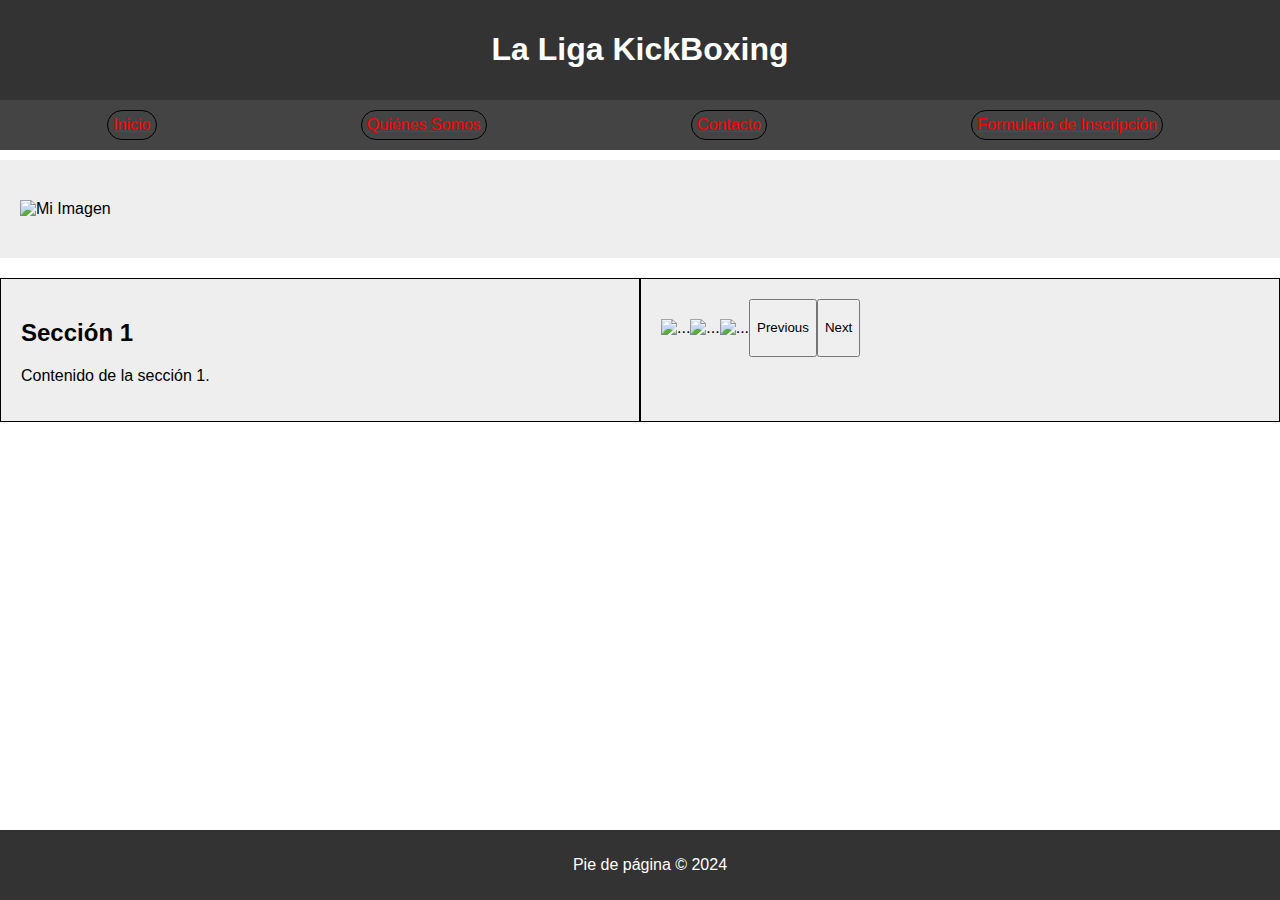
==== index.html @ 10f0c75c "Primer commit" ====
<!DOCTYPE html>
<html lang="es">

<head>
    <meta charset="UTF-8">
    <meta name="viewport" content="width=device-width, initial-scale=1.0">
    <title>La Liga</title>
    <link href="https://cdn.jsdelivr.net/npm/bootstrap@5.3.2/dist/css/bootstrap.min.css" rel="stylesheet" integrity="sha384-T3c6CoIi6uLrA9TneNEoa7RxnatzjcDSCmG1MXxSR1GAsXEV/Dwwykc2MPK8M2HN" crossorigin="anonymous">
    <script src="https://cdn.jsdelivr.net/npm/bootstrap@5.3.2/dist/js/bootstrap.bundle.min.js" integrity="sha384-C6RzsynM9kWDrMNeT87bh95OGNyZPhcTNXj1NW7RuBCsyN/o0jlpcV8Qyq46cDfL" crossorigin="anonymous"></script>
    <link rel="stylesheet" href="./estilos/index.css">
</head>

<body>

    <header>
        <h1>La Liga KickBoxing</h1>
    </header>

    <nav>
        <ul>
            <li><a href="./index.html">Inicio</a></li>
            <li><a href="./pages/quienesSomos.html">Quiénes Somos</a></li>
            <li><a href="./pages/contacto.html">Contacto</a></li>
            <li><a href="./pages/registro.html">Formulario de Inscripción</a></li>
        </ul>
    </nav>

    <section>
        <img src="tu-imagen.jpg" alt="Mi Imagen">
    </section>
    <div>
        <section>
            <h2>Sección 1</h2>
            <p>Contenido de la sección 1.</p>
        </section>

        <section>
            <div id="carouselExampleAutoplaying" class="carousel slide" data-bs-ride="carousel">
                <div class="carousel-inner">
                  <div class="carousel-item active">
                    <img src="..." class="d-block w-100" alt="...">
                  </div>
                  <div class="carousel-item">
                    <img src="..." class="d-block w-100" alt="...">
                  </div>
                  <div class="carousel-item">
                    <img src="..." class="d-block w-100" alt="...">
                  </div>
                </div>
                <button class="carousel-control-prev" type="button" data-bs-target="#carouselExampleAutoplaying" data-bs-slide="prev">
                  <span class="carousel-control-prev-icon" aria-hidden="true"></span>
                  <span class="visually-hidden">Previous</span>
                </button>
                <button class="carousel-control-next" type="button" data-bs-target="#carouselExampleAutoplaying" data-bs-slide="next">
                  <span class="carousel-control-next-icon" aria-hidden="true"></span>
                  <span class="visually-hidden">Next</span>
                </button>
              </div>
        </section>
    </div>
    <footer>
        <p>Pie de página &copy; 2024</p>
    </footer>

</body>

</html>
---- estilos/index.css ----
body {
    font-family: Arial, sans-serif;
    margin: 0;
    padding: 0;
    box-sizing: border-box;
}

header {
    background-color: #333;
    color: white;
    padding: 10px;
    text-align: center;
}

nav {
    background-color: #444;
    padding: 10px;
}

nav ul {
    
    list-style-type: none;
    margin: 0;
    padding: 0;
    display: flex;
    justify-content: space-around;
}

nav li {
    border: solid black 1px;
    border-radius: 20px;
    display: inline;
    margin-right: 10px;
    padding: 5px;
}

a{
    color: red;
}
img {
    width: 100%;
    height: auto;
    display: block;
    margin: 20px 0;
}

div {
    display: flex;
}
section {
    padding: 20px;
    margin: 10px 0;
    background-color: #eee;
}

div section {
    border: solid 1px black;
    width: 50%;
    padding: 20px;
    margin: 10px 0;
    background-color: #eee;
}

footer {
    background-color: #333;
    color: white;
    text-align: center;
    padding: 10px;
    position: fixed;
    bottom: 0;
    width: 100%;
}
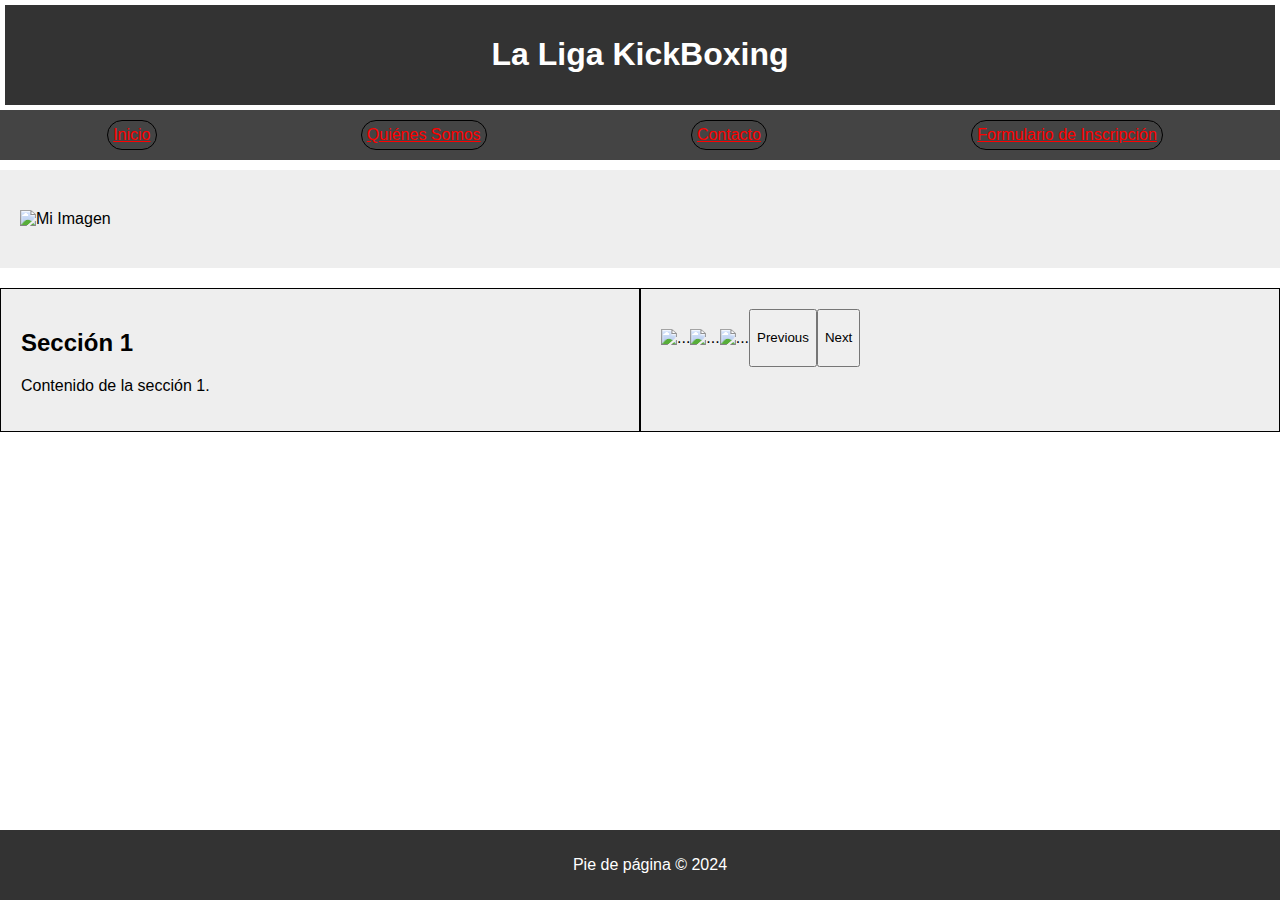
==== commit 58d7e27e: "modifico el estilo del header y nav" ====
--- a/index.html
+++ b/index.html
@@ -2,65 +2,70 @@
 <html lang="es">
 
 <head>
-    <meta charset="UTF-8">
-    <meta name="viewport" content="width=device-width, initial-scale=1.0">
-    <title>La Liga</title>
-    <link href="https://cdn.jsdelivr.net/npm/bootstrap@5.3.2/dist/css/bootstrap.min.css" rel="stylesheet" integrity="sha384-T3c6CoIi6uLrA9TneNEoa7RxnatzjcDSCmG1MXxSR1GAsXEV/Dwwykc2MPK8M2HN" crossorigin="anonymous">
-    <script src="https://cdn.jsdelivr.net/npm/bootstrap@5.3.2/dist/js/bootstrap.bundle.min.js" integrity="sha384-C6RzsynM9kWDrMNeT87bh95OGNyZPhcTNXj1NW7RuBCsyN/o0jlpcV8Qyq46cDfL" crossorigin="anonymous"></script>
-    <link rel="stylesheet" href="./estilos/index.css">
+  <meta charset="UTF-8">
+  <meta name="viewport" content="width=device-width, initial-scale=1.0">
+  <title>La Liga</title>
+  <link href="https://cdn.jsdelivr.net/npm/bootstrap@5.3.2/dist/css/bootstrap.min.css" rel="stylesheet"
+    integrity="sha384-T3c6CoIi6uLrA9TneNEoa7RxnatzjcDSCmG1MXxSR1GAsXEV/Dwwykc2MPK8M2HN" crossorigin="anonymous">
+  <script src="https://cdn.jsdelivr.net/npm/bootstrap@5.3.2/dist/js/bootstrap.bundle.min.js"
+    integrity="sha384-C6RzsynM9kWDrMNeT87bh95OGNyZPhcTNXj1NW7RuBCsyN/o0jlpcV8Qyq46cDfL"
+    crossorigin="anonymous"></script>
+  <link rel="stylesheet" href="./estilos/index.css">
 </head>
 
 <body>
 
-    <header>
-        <h1>La Liga KickBoxing</h1>
-    </header>
+  <header>
+    <h1>La Liga KickBoxing</h1>
+  </header>
 
-    <nav>
-        <ul>
-            <li><a href="./index.html">Inicio</a></li>
-            <li><a href="./pages/quienesSomos.html">Quiénes Somos</a></li>
-            <li><a href="./pages/contacto.html">Contacto</a></li>
-            <li><a href="./pages/registro.html">Formulario de Inscripción</a></li>
-        </ul>
-    </nav>
+  <nav>
+    <ul>
+      <li><a href="./index.html">Inicio</a></li>
+      <li><a href="./pages/quienesSomos.html">Quiénes Somos</a></li>
+      <li><a href="./pages/contacto.html">Contacto</a></li>
+      <li><a href="./pages/registro.html">Formulario de Inscripción</a></li>
+    </ul>
+  </nav>
+
+  <section>
+    <img src="tu-imagen.jpg" alt="Mi Imagen">
+  </section>
+  <div>
+    <section>
+      <h2>Sección 1</h2>
+      <p>Contenido de la sección 1.</p>
+    </section>
 
     <section>
-        <img src="tu-imagen.jpg" alt="Mi Imagen">
+      <div id="carouselExampleAutoplaying" class="carousel slide" data-bs-ride="carousel">
+        <div class="carousel-inner">
+          <div class="carousel-item active">
+            <img src="..." class="d-block w-100" alt="...">
+          </div>
+          <div class="carousel-item">
+            <img src="..." class="d-block w-100" alt="...">
+          </div>
+          <div class="carousel-item">
+            <img src="..." class="d-block w-100" alt="...">
+          </div>
+        </div>
+        <button class="carousel-control-prev" type="button" data-bs-target="#carouselExampleAutoplaying"
+          data-bs-slide="prev">
+          <span class="carousel-control-prev-icon" aria-hidden="true"></span>
+          <span class="visually-hidden">Previous</span>
+        </button>
+        <button class="carousel-control-next" type="button" data-bs-target="#carouselExampleAutoplaying"
+          data-bs-slide="next">
+          <span class="carousel-control-next-icon" aria-hidden="true"></span>
+          <span class="visually-hidden">Next</span>
+        </button>
+      </div>
     </section>
-    <div>
-        <section>
-            <h2>Sección 1</h2>
-            <p>Contenido de la sección 1.</p>
-        </section>
-
-        <section>
-            <div id="carouselExampleAutoplaying" class="carousel slide" data-bs-ride="carousel">
-                <div class="carousel-inner">
-                  <div class="carousel-item active">
-                    <img src="..." class="d-block w-100" alt="...">
-                  </div>
-                  <div class="carousel-item">
-                    <img src="..." class="d-block w-100" alt="...">
-                  </div>
-                  <div class="carousel-item">
-                    <img src="..." class="d-block w-100" alt="...">
-                  </div>
-                </div>
-                <button class="carousel-control-prev" type="button" data-bs-target="#carouselExampleAutoplaying" data-bs-slide="prev">
-                  <span class="carousel-control-prev-icon" aria-hidden="true"></span>
-                  <span class="visually-hidden">Previous</span>
-                </button>
-                <button class="carousel-control-next" type="button" data-bs-target="#carouselExampleAutoplaying" data-bs-slide="next">
-                  <span class="carousel-control-next-icon" aria-hidden="true"></span>
-                  <span class="visually-hidden">Next</span>
-                </button>
-              </div>
-        </section>
-    </div>
-    <footer>
-        <p>Pie de página &copy; 2024</p>
-    </footer>
+  </div>
+  <footer>
+    <p>Pie de página &copy; 2024</p>
+  </footer>
 
 </body>
 
--- a/estilos/index.css
+++ b/estilos/index.css
@@ -1,5 +1,6 @@
 body {
     font-family: Arial, sans-serif;
+    color: black;
     margin: 0;
     padding: 0;
     box-sizing: border-box;
@@ -9,6 +10,7 @@
     background-color: #333;
     color: white;
     padding: 10px;
+    margin: 5px;
     text-align: center;
 }
 
@@ -18,7 +20,6 @@
 }
 
 nav ul {
-    
     list-style-type: none;
     margin: 0;
     padding: 0;
@@ -34,9 +35,10 @@
     padding: 5px;
 }
 
-a{
+a {
     color: red;
 }
+
 img {
     width: 100%;
     height: auto;
@@ -47,6 +49,7 @@
 div {
     display: flex;
 }
+
 section {
     padding: 20px;
     margin: 10px 0;
@@ -69,4 +72,4 @@
     position: fixed;
     bottom: 0;
     width: 100%;
-}
+}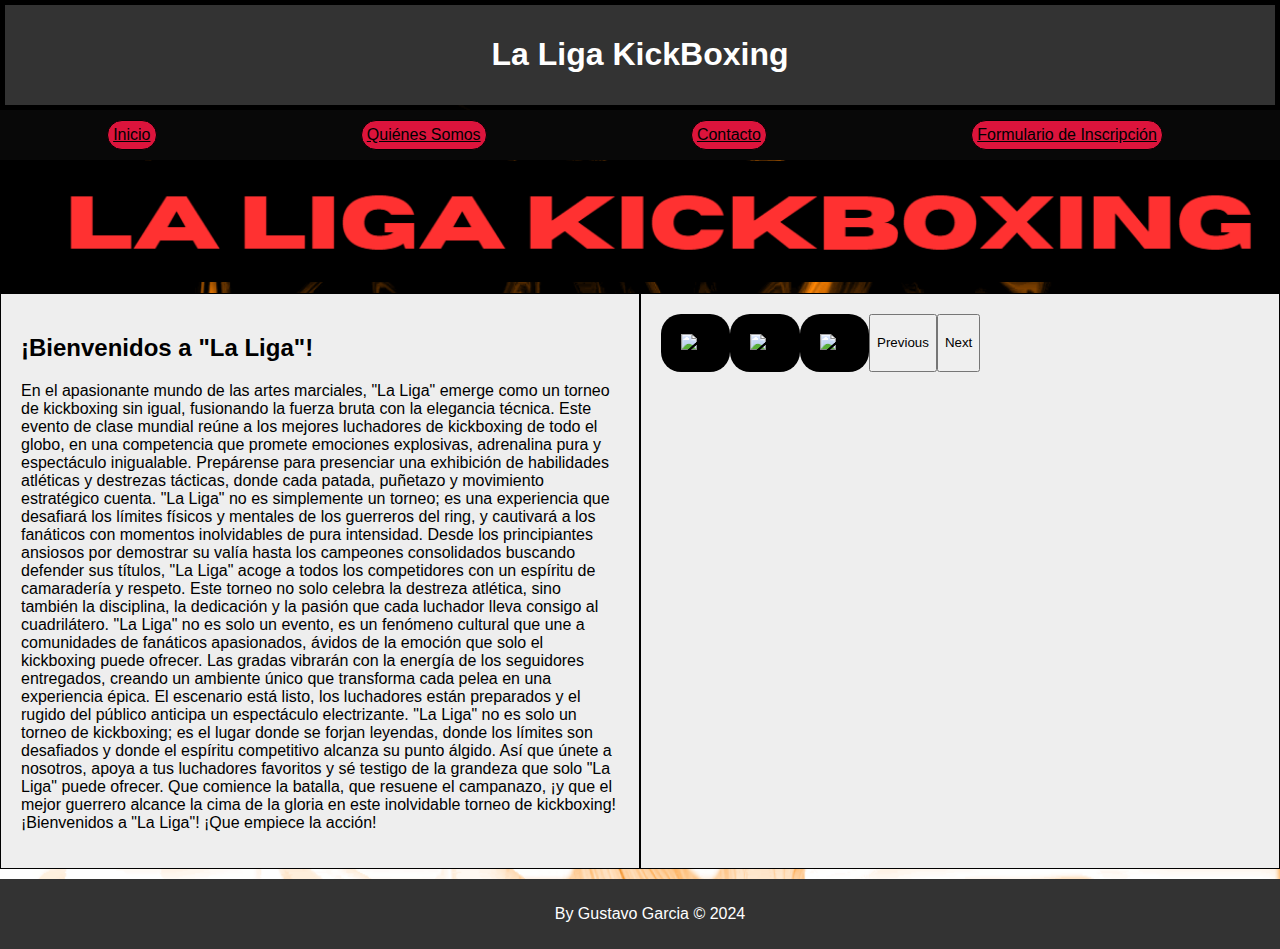
==== commit e9421980: "trabajando con js" ====
--- a/index.html
+++ b/index.html
@@ -29,25 +29,37 @@
   </nav>
 
   <section>
-    <img src="tu-imagen.jpg" alt="Mi Imagen">
+    <img src="./imagenes/LaLiga.png" alt="Mi Imagen">
   </section>
   <div>
     <section>
-      <h2>Sección 1</h2>
-      <p>Contenido de la sección 1.</p>
+      <h2>¡Bienvenidos a "La Liga"!</h2>
+      <p>En el apasionante mundo de las artes marciales, "La Liga" emerge como un torneo de kickboxing sin igual, fusionando la fuerza bruta con la elegancia técnica. Este evento de clase mundial reúne a los mejores luchadores de kickboxing de todo el globo, en una competencia que promete emociones explosivas, adrenalina pura y espectáculo inigualable.
+        
+        Prepárense para presenciar una exhibición de habilidades atléticas y destrezas tácticas, donde cada patada, puñetazo y movimiento estratégico cuenta. "La Liga" no es simplemente un torneo; es una experiencia que desafiará los límites físicos y mentales de los guerreros del ring, y cautivará a los fanáticos con momentos inolvidables de pura intensidad.
+        
+        Desde los principiantes ansiosos por demostrar su valía hasta los campeones consolidados buscando defender sus títulos, "La Liga" acoge a todos los competidores con un espíritu de camaradería y respeto. Este torneo no solo celebra la destreza atlética, sino también la disciplina, la dedicación y la pasión que cada luchador lleva consigo al cuadrilátero.
+        
+        "La Liga" no es solo un evento, es un fenómeno cultural que une a comunidades de fanáticos apasionados, ávidos de la emoción que solo el kickboxing puede ofrecer. Las gradas vibrarán con la energía de los seguidores entregados, creando un ambiente único que transforma cada pelea en una experiencia épica.
+        
+        El escenario está listo, los luchadores están preparados y el rugido del público anticipa un espectáculo electrizante. "La Liga" no es solo un torneo de kickboxing; es el lugar donde se forjan leyendas, donde los límites son desafiados y donde el espíritu competitivo alcanza su punto álgido.
+        
+        Así que únete a nosotros, apoya a tus luchadores favoritos y sé testigo de la grandeza que solo "La Liga" puede ofrecer. Que comience la batalla, que resuene el campanazo, ¡y que el mejor guerrero alcance la cima de la gloria en este inolvidable torneo de kickboxing!
+        
+        ¡Bienvenidos a "La Liga"! ¡Que empiece la acción!</p>
     </section>
 
     <section>
       <div id="carouselExampleAutoplaying" class="carousel slide" data-bs-ride="carousel">
         <div class="carousel-inner">
           <div class="carousel-item active">
-            <img src="..." class="d-block w-100" alt="...">
+            <img src="https://finalfightchampionship.com/repozitorij/photo-gallery/ffc-30_day-two_fight-095-1024x682.jpg" class="d-block w-100" alt="...">
           </div>
           <div class="carousel-item">
-            <img src="..." class="d-block w-100" alt="...">
+            <img src="https://www.fightsports.tv/wp-content/uploads/DSC_1766-750x430.jpg.webp" class="d-block w-100" alt="...">
           </div>
           <div class="carousel-item">
-            <img src="..." class="d-block w-100" alt="...">
+            <img src="https://cdn.onefc.com/wp-content/uploads/2021/02/robin-catalans-knockout-battle-with-gustavo-balart.jpg" class="d-block w-100" alt="...">
           </div>
         </div>
         <button class="carousel-control-prev" type="button" data-bs-target="#carouselExampleAutoplaying"
@@ -64,7 +76,7 @@
     </section>
   </div>
   <footer>
-    <p>Pie de página &copy; 2024</p>
+    <p>By Gustavo Garcia &copy; 2024</p>
   </footer>
 
 </body>
--- a/estilos/index.css
+++ b/estilos/index.css
@@ -1,4 +1,9 @@
 body {
+    background-image: url('../imagenes/flamas.gif');
+    background-size: cover; /* Ajusta el tamaño del fondo para cubrir toda la pantalla */
+    background-position: center; /* Centra el fondo */
+    background-repeat: no-repeat; /* Evita la repetición del fondo */
+    height: 100vh; /* Ajusta la altura al 100% del viewport */
     font-family: Arial, sans-serif;
     color: black;
     margin: 0;
@@ -15,7 +20,7 @@
 }
 
 nav {
-    background-color: #444;
+    background-color: #080808;
     padding: 10px;
 }
 
@@ -28,6 +33,7 @@
 }
 
 nav li {
+    background-color: crimson;
     border: solid black 1px;
     border-radius: 20px;
     display: inline;
@@ -36,14 +42,27 @@
 }
 
 a {
-    color: red;
+    color: black;
+}
+
+nav li:hover {
+    background-color: white; /* Cambiar color de fondo al pasar el mouse */
+    border: solid black 1px;
+    border-radius: 20px;
+    display: inline;
+    margin-right: 10px;
+    padding: 5px;
+    color: black; /* Cambiar color del texto al pasar el mouse */
+}
+a:hover{
+    color: black;
 }
 
 img {
+    background-color: black;
     width: 100%;
-    height: auto;
     display: block;
-    margin: 20px 0;
+    padding: 20px;
 }
 
 div {
@@ -51,9 +70,9 @@
 }
 
 section {
-    padding: 20px;
-    margin: 10px 0;
-    background-color: #eee;
+    padding: 1px;
+    margin: 1px 0;
+    background-color: black;
 }
 
 div section {
@@ -64,12 +83,15 @@
     background-color: #eee;
 }
 
+div img{
+    border-radius: 20px;
+}
 footer {
     background-color: #333;
     color: white;
     text-align: center;
     padding: 10px;
-    position: fixed;
+    position: relative;
     bottom: 0;
     width: 100%;
-}+}
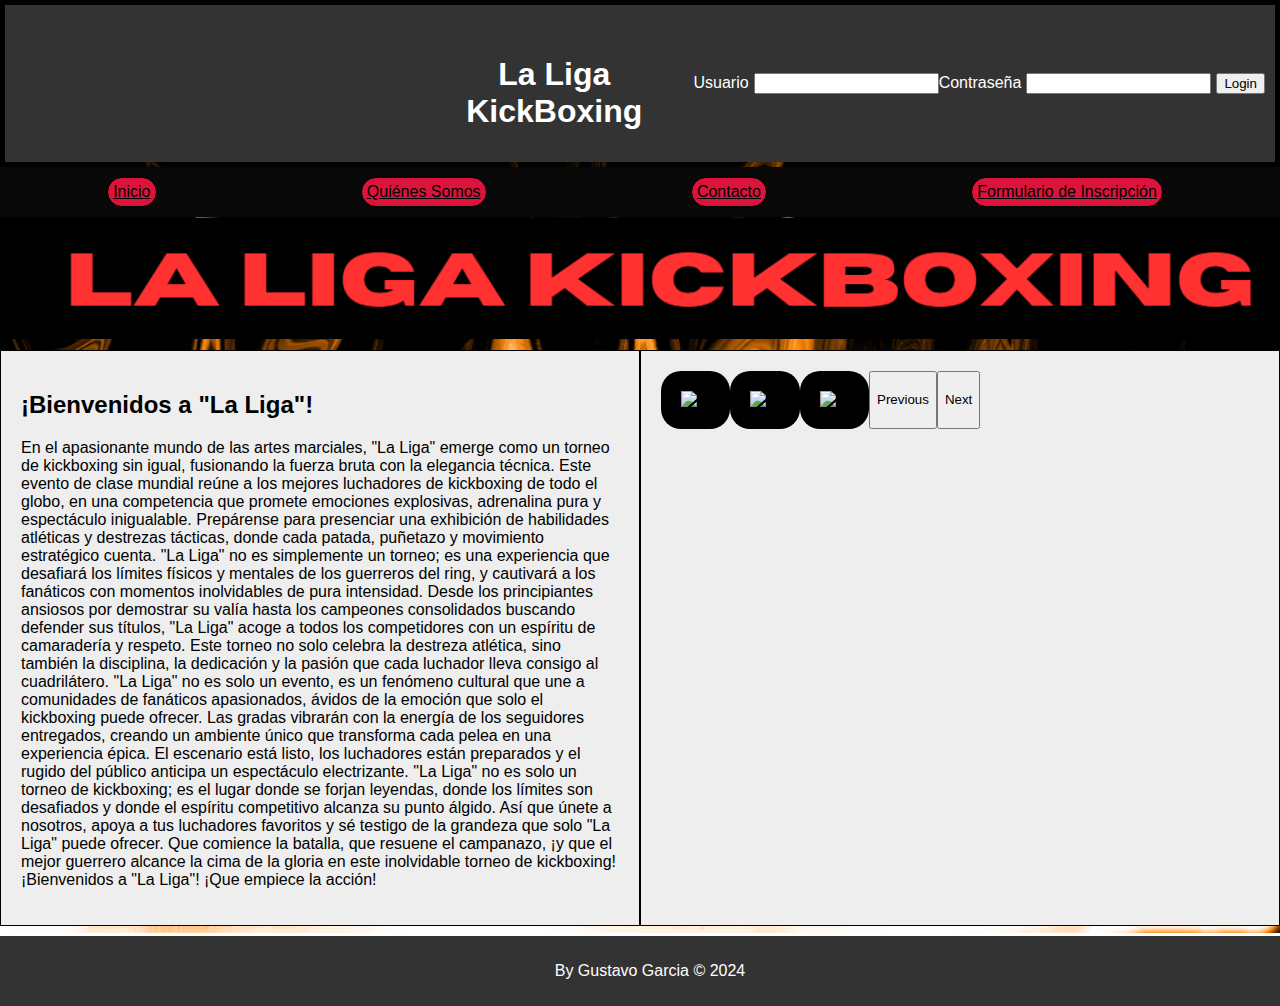
==== commit 001eef9b: "sigo trabajando con el login" ====
--- a/index.html
+++ b/index.html
@@ -16,7 +16,19 @@
 <body>
 
   <header>
-    <h1>La Liga KickBoxing</h1>
+    <div class="divheader-uno">
+      <h1 class="centrado">La Liga KickBoxing</h1>
+    </div>
+    <div>
+      <form action="login">
+        <label for="usuario">Usuario</label>
+        <input type="text" id="user" required>
+        <label for="password">Contraseña</label>
+        <input type="password" id="password" required>
+        <label for="boton"></label>
+        <button onclick="login"> Login</button>
+      </form>
+    </div>
   </header>
 
   <nav>
@@ -34,18 +46,33 @@
   <div>
     <section>
       <h2>¡Bienvenidos a "La Liga"!</h2>
-      <p>En el apasionante mundo de las artes marciales, "La Liga" emerge como un torneo de kickboxing sin igual, fusionando la fuerza bruta con la elegancia técnica. Este evento de clase mundial reúne a los mejores luchadores de kickboxing de todo el globo, en una competencia que promete emociones explosivas, adrenalina pura y espectáculo inigualable.
-        
-        Prepárense para presenciar una exhibición de habilidades atléticas y destrezas tácticas, donde cada patada, puñetazo y movimiento estratégico cuenta. "La Liga" no es simplemente un torneo; es una experiencia que desafiará los límites físicos y mentales de los guerreros del ring, y cautivará a los fanáticos con momentos inolvidables de pura intensidad.
-        
-        Desde los principiantes ansiosos por demostrar su valía hasta los campeones consolidados buscando defender sus títulos, "La Liga" acoge a todos los competidores con un espíritu de camaradería y respeto. Este torneo no solo celebra la destreza atlética, sino también la disciplina, la dedicación y la pasión que cada luchador lleva consigo al cuadrilátero.
-        
-        "La Liga" no es solo un evento, es un fenómeno cultural que une a comunidades de fanáticos apasionados, ávidos de la emoción que solo el kickboxing puede ofrecer. Las gradas vibrarán con la energía de los seguidores entregados, creando un ambiente único que transforma cada pelea en una experiencia épica.
-        
-        El escenario está listo, los luchadores están preparados y el rugido del público anticipa un espectáculo electrizante. "La Liga" no es solo un torneo de kickboxing; es el lugar donde se forjan leyendas, donde los límites son desafiados y donde el espíritu competitivo alcanza su punto álgido.
-        
-        Así que únete a nosotros, apoya a tus luchadores favoritos y sé testigo de la grandeza que solo "La Liga" puede ofrecer. Que comience la batalla, que resuene el campanazo, ¡y que el mejor guerrero alcance la cima de la gloria en este inolvidable torneo de kickboxing!
-        
+      <p>En el apasionante mundo de las artes marciales, "La Liga" emerge como un torneo de kickboxing sin igual,
+        fusionando la fuerza bruta con la elegancia técnica. Este evento de clase mundial reúne a los mejores luchadores
+        de kickboxing de todo el globo, en una competencia que promete emociones explosivas, adrenalina pura y
+        espectáculo inigualable.
+
+        Prepárense para presenciar una exhibición de habilidades atléticas y destrezas tácticas, donde cada patada,
+        puñetazo y movimiento estratégico cuenta. "La Liga" no es simplemente un torneo; es una experiencia que
+        desafiará los límites físicos y mentales de los guerreros del ring, y cautivará a los fanáticos con momentos
+        inolvidables de pura intensidad.
+
+        Desde los principiantes ansiosos por demostrar su valía hasta los campeones consolidados buscando defender sus
+        títulos, "La Liga" acoge a todos los competidores con un espíritu de camaradería y respeto. Este torneo no solo
+        celebra la destreza atlética, sino también la disciplina, la dedicación y la pasión que cada luchador lleva
+        consigo al cuadrilátero.
+
+        "La Liga" no es solo un evento, es un fenómeno cultural que une a comunidades de fanáticos apasionados, ávidos
+        de la emoción que solo el kickboxing puede ofrecer. Las gradas vibrarán con la energía de los seguidores
+        entregados, creando un ambiente único que transforma cada pelea en una experiencia épica.
+
+        El escenario está listo, los luchadores están preparados y el rugido del público anticipa un espectáculo
+        electrizante. "La Liga" no es solo un torneo de kickboxing; es el lugar donde se forjan leyendas, donde los
+        límites son desafiados y donde el espíritu competitivo alcanza su punto álgido.
+
+        Así que únete a nosotros, apoya a tus luchadores favoritos y sé testigo de la grandeza que solo "La Liga" puede
+        ofrecer. Que comience la batalla, que resuene el campanazo, ¡y que el mejor guerrero alcance la cima de la
+        gloria en este inolvidable torneo de kickboxing!
+
         ¡Bienvenidos a "La Liga"! ¡Que empiece la acción!</p>
     </section>
 
@@ -53,13 +80,18 @@
       <div id="carouselExampleAutoplaying" class="carousel slide" data-bs-ride="carousel">
         <div class="carousel-inner">
           <div class="carousel-item active">
-            <img src="https://finalfightchampionship.com/repozitorij/photo-gallery/ffc-30_day-two_fight-095-1024x682.jpg" class="d-block w-100" alt="...">
+            <img
+              src="https://finalfightchampionship.com/repozitorij/photo-gallery/ffc-30_day-two_fight-095-1024x682.jpg"
+              class="d-block w-100" alt="...">
           </div>
           <div class="carousel-item">
-            <img src="https://www.fightsports.tv/wp-content/uploads/DSC_1766-750x430.jpg.webp" class="d-block w-100" alt="...">
+            <img src="https://www.fightsports.tv/wp-content/uploads/DSC_1766-750x430.jpg.webp" class="d-block w-100"
+              alt="...">
           </div>
           <div class="carousel-item">
-            <img src="https://cdn.onefc.com/wp-content/uploads/2021/02/robin-catalans-knockout-battle-with-gustavo-balart.jpg" class="d-block w-100" alt="...">
+            <img
+              src="https://cdn.onefc.com/wp-content/uploads/2021/02/robin-catalans-knockout-battle-with-gustavo-balart.jpg"
+              class="d-block w-100" alt="...">
           </div>
         </div>
         <button class="carousel-control-prev" type="button" data-bs-target="#carouselExampleAutoplaying"
--- a/estilos/index.css
+++ b/estilos/index.css
@@ -12,11 +12,36 @@
 }
 
 header {
+    display: flex;
     background-color: #333;
     color: white;
     padding: 10px;
     margin: 5px;
     text-align: center;
+}
+
+.divheader-uno{
+    flex: 70%;
+}
+.centrado{
+ padding-top: 20px;
+ padding-left: 400px;
+}
+
+form {
+    display: flex;
+    flex: 30%; /* Utiliza flex para asignar el 30% del espacio */
+    align-items: center; /* Centra verticalmente los elementos del formulario */
+}
+
+label{
+    display: block;
+    margin-right: 10px;
+    margin-right: 5px;
+}
+
+form button {
+    margin-left: auto; /* Mueve el botón hacia la derecha utilizando la propiedad 'auto' */
 }
 
 nav {
